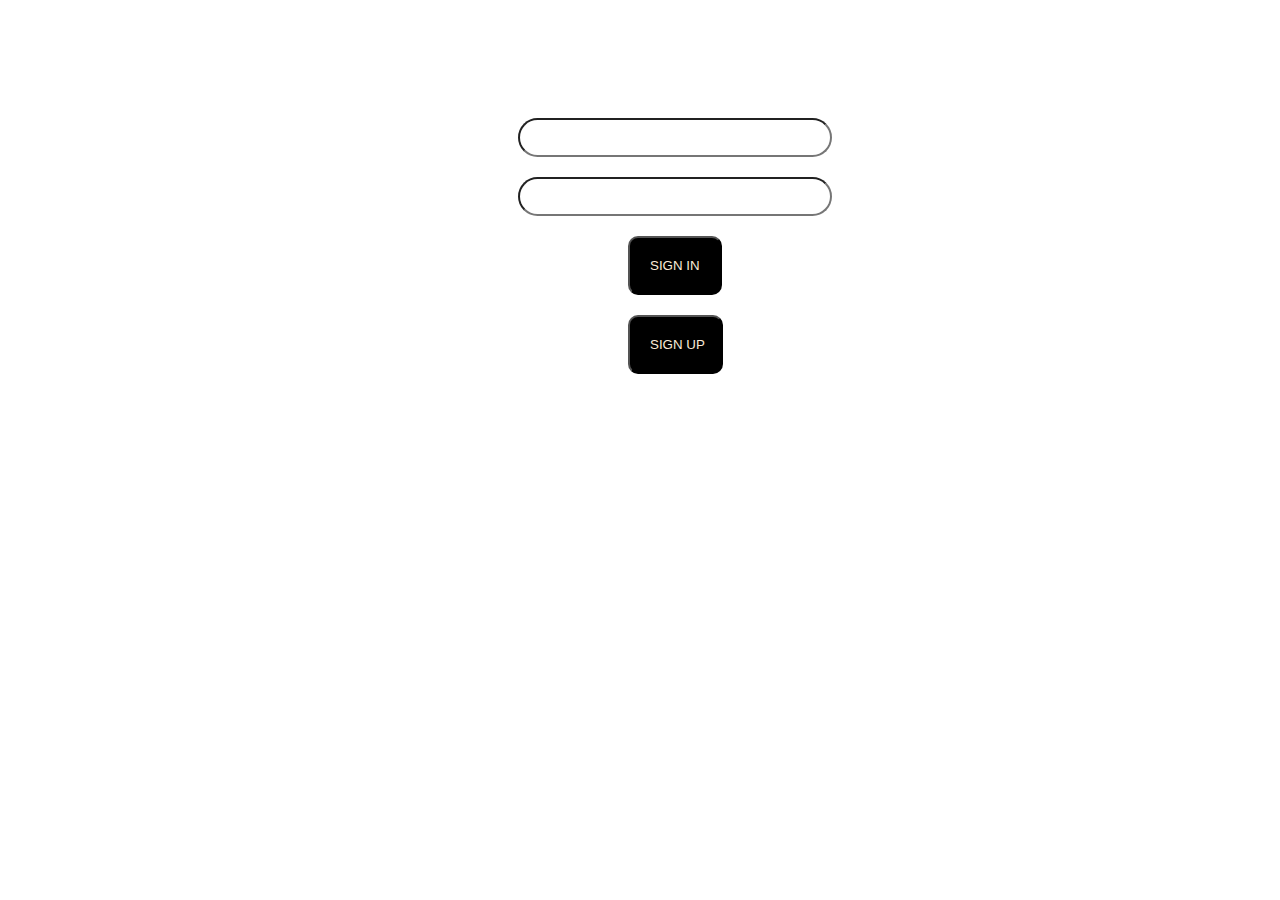
==== sisu.html @ 9b3ed2fb "navbar and best seller okkk" ====
<!DOCTYPE html>
<html lang="en">

<head>
    <meta charset="UTF-8">
    <meta name="viewport" content="width=device-width, initial-scale=1.0">
    <title>SIGN IN/UP</title>
    <link rel="stylesheet" href="styles/sisu.css">
</head>

<body>
    <div id="formT">
        <div id="sisus">
            <div>
                <input type="email"" class=" inputt" name="phoneNumber" id="pn">
            </div>
            <div>
                <input type="password" class="inputt" name="password" id="password">
            </div>
            <div>
                <input class="snb" type="button" value="SIGN IN">
            </div>
            <div>
                <input style="width: 95px;" class="snb" type="button" value="SIGN UP">
            </div>
        </div>
    </div>
</body>

</html>
---- styles/sisu.css ----
.inputt{
    border-radius: 20px;
    margin: 10px;
    padding: 10px;
    width: 290px;
}
#sisus{
    position: relative;
    top: 100px;
    left: 500px;
}
.snb{
    position: relative;
    left: 120px;
    margin: 10px 0;
    padding: 20px;
    background-color: black;
    color: antiquewhite;
    border-radius: 10px;
}
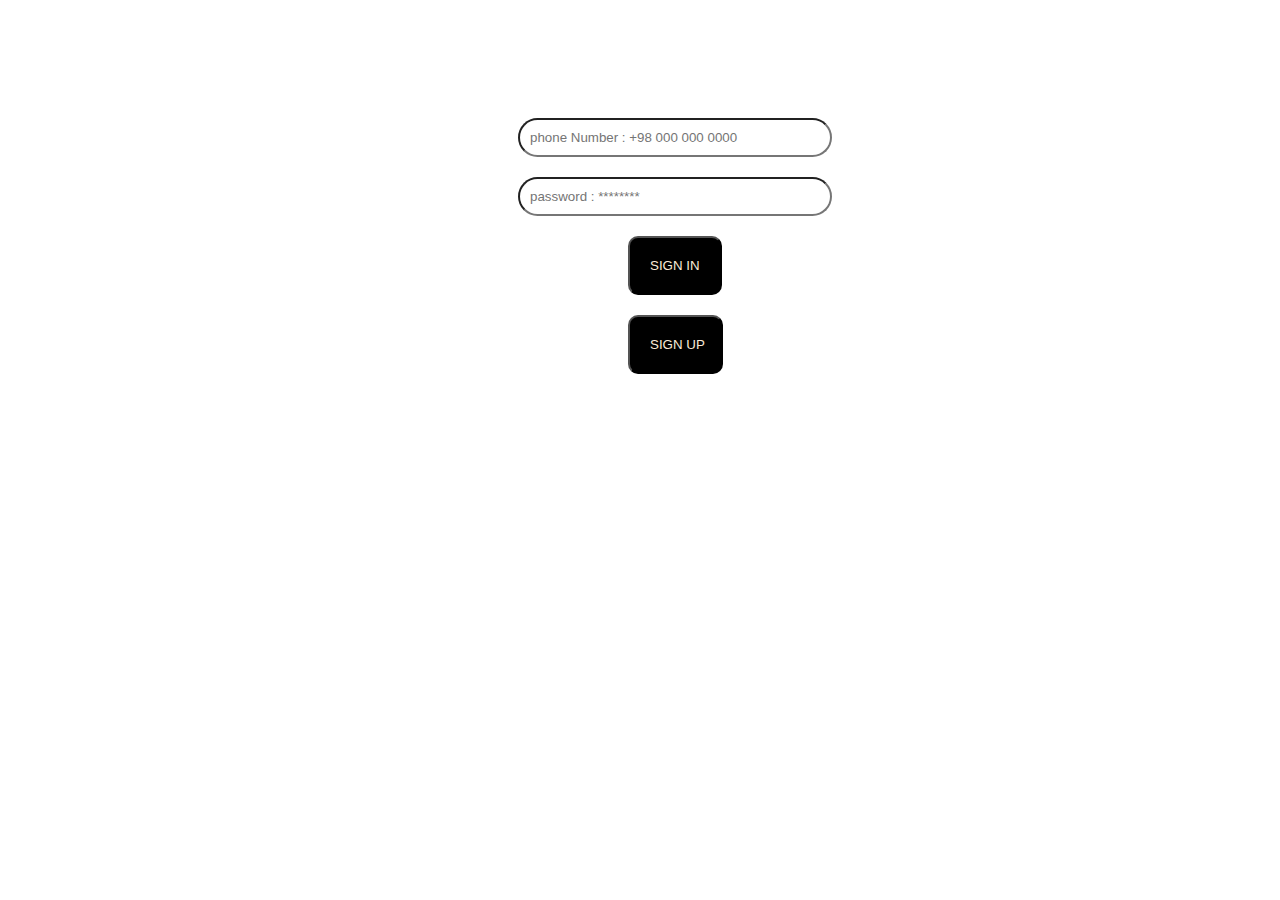
==== commit 6fd2f1a8: "complete 90%" ====
--- a/sisu.html
+++ b/sisu.html
@@ -12,10 +12,10 @@
     <div id="formT">
         <div id="sisus">
             <div>
-                <input type="email"" class=" inputt" name="phoneNumber" id="pn">
+                <input type="email"" class=" inputt" name="phoneNumber" id="pn" placeholder="phone Number : +98 000 000 0000">
             </div>
             <div>
-                <input type="password" class="inputt" name="password" id="password">
+                <input type="password" class="inputt" name="password" id="password" placeholder="password : ********">
             </div>
             <div>
                 <input class="snb" type="button" value="SIGN IN">
--- a/styles/sisu.css
+++ b/styles/sisu.css
@@ -17,4 +17,10 @@
     background-color: black;
     color: antiquewhite;
     border-radius: 10px;
+}
+input:hover{
+    border: 2px red solid;
+}
+input:active{
+    border: 2px rgb(7, 255, 7) solid;
 }